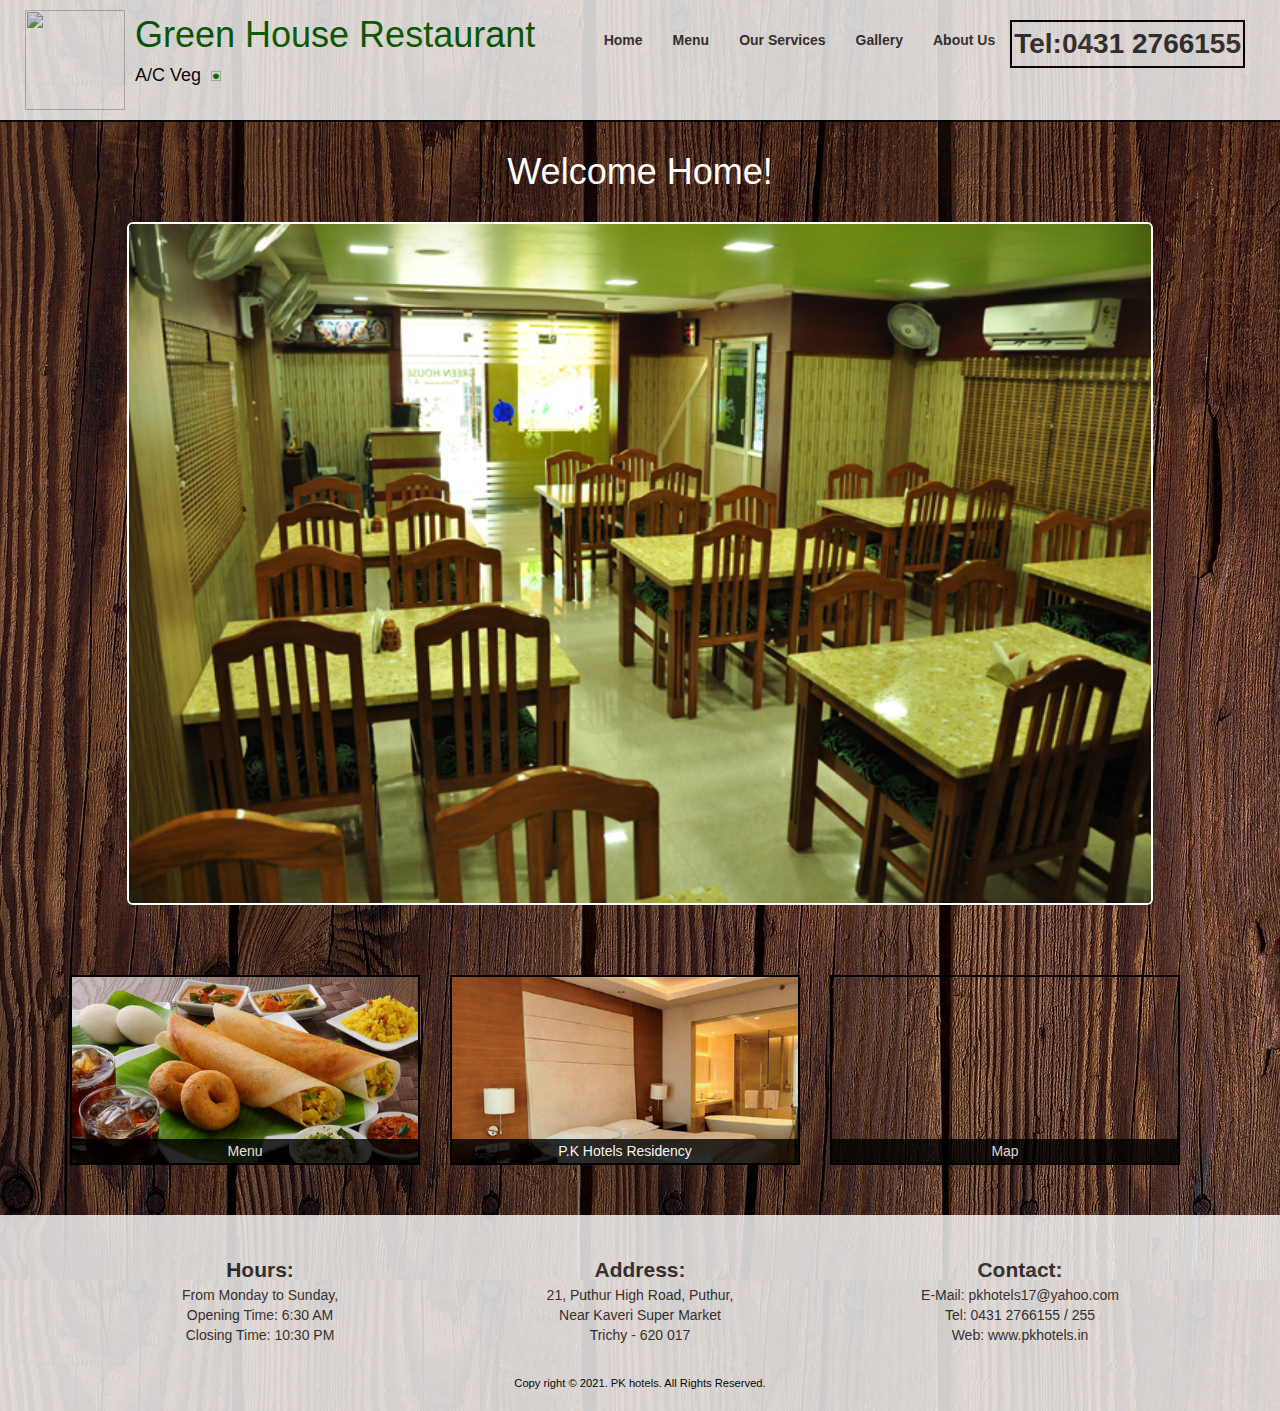
==== pkhotels.in/index.html @ d46cb765 "Restaurant Web Page" ====
<!DOCTYPE html>
<html>
<head>
	<meta charset="utf-8">
	<meta name="viewport" content="width=device-width, initial-scale=1">
	<meta http-equiv="X-UA-Compatible" content="IE-edge">
	<link rel="stylesheet" href="css/bootstrap.min.css">
	<link rel="stylesheet" href="css/styles.css">
	<title>Home - Green House Restaurant</title>
</head>
<body>
	<!--Start of Header-->
	<header id="head">
	<nav id="header-nav" class="navbar navbar-default">
      	<div class="container-fluid">
      		<div class="navbar-header">
      	<a href="index.html"><div class="main-logo pull-left visible-lg visible-md visible-sm"><img class="img-fluid" src="images/pklogo.png" height=100px width=100px></div>
     	<div class="navbar-brand"><h1>Green House Restaurant</h1><span class="ac">A/C Veg<img class="veg-icon" src="images/veg.png" height="10px" width="10px"></span></div></a>

     	<button type="button" class="navbar-toggle collapsed" data-toggle="collapse" data-target="#bs-example-navbar-collapse-1" aria-expanded="false">
        <span class="icon-bar"></span>
        <span class="icon-bar"></span>
        <span class="icon-bar"></span>
      	</button>
    </div>

    <!-- Collect the nav links, forms, and other content for toggling-->
    <a href="tel:0431 2766155"><span class="tel visible-md visible-lg visible-sm">Tel:0431 2766155</span></a>

    <div class="collapse navbar-collapse" id="bs-example-navbar-collapse-1">
      <ul class="nav navbar-nav">
      	<li class="dropdown"><a href="index.html"><span>Home</span></a></li>
        <li class="dropdown"><a href="pages/menu-categories.html"><span>Menu</span></a></li>
        <li class="dropdown"><a href="pages/our-services.html"><span>Our Services</span></a></li>
        <li class="dropdown"><a href="pages/gallery.html"><span>Gallery</span></a></li>
        <li class="dropdown"><a href="pages/about-us.html"><span>About Us</span></a></li>
      </ul>
    </div>
  	</nav>
	</header>
	<!--End of Header-->
<div class="phonetel container visible-xs"><a href="tel:0431 2766155"><span class="telephone">Tel:0431 2766155</span></a></div>
	<!--Start of main page-->
	<div class="subheading"><h1>Welcome Home!</h1></div>
	<div class="container">
		<div id="jambo">
			<img class="jumbotron col-lg-12 col-md-12 col-sm-12 col-xs-12 img-responsive" src="images/restaurent3.jpg" alt="restaurent3.jpg">
		</div>


		<div class="main-content row">
			<div  class="col-lg-4 col-md-4 col-sm-6 col-xs-12">
			<a href="pages/menu-categories.html">
				<div id="menu-tile">
				<img src="images/menu.png" width="350px"><span>Menu</span>
			</div></a>
			</div>
			<div  class="col-lg-4 col-md-4 col-sm-6 col-xs-12">
			<a href="pages/hotel.html"><div id="hotel-tile">
				<img src="images/hotel.jpg" width="350px"><span>P.K Hotels Residency</span>
			</div></a>
			</div>
			<div  class="col-lg-4 col-md-4 col-sm-12 col-xs-12">
			<a href="https://goo.gl/maps/fnaqjQgbsYsG92Uv5" target="_blank"><div id="map-tile">
				<iframe src="https://www.google.com/maps/embed?pb=!1m18!1m12!1m3!1d3918.879927458082!2d78.67449331386806!3d10.820499892291602!2m3!1f0!2f0!3f0!3m2!1i1024!2i768!4f13.1!3m3!1m2!1s0x3baaf59ee0160b1b%3A0x473c3b61372f1460!2zUC5LLiBIT1RFTFMuIOCuquCuvy7grpXgr4cuIOCuueCvi-Cun-CvjeCun-CusuCvjeCuuOCvjQ!5e0!3m2!1sen!2sin!4v1612881103239!5m2!1sen!2sin" width="100%" height="450px" frameborder="0" style="border:0;" allowfullscreen="" aria-hidden="false" tabindex="0"></iframe><span>Map</span>
			</div></a>
		</div>
		</div>
	</div>
	<!--End of Main content-->

	<!--Start of Footer-->

	<footer id="foot">
		<div class="container">
			<div class="col-lg-4 col-md-4 col-sm-12 col-xs-12">
				<p class="hours"><span>Hours:</span><br>
				From Monday to Sunday,<br>
				Opening Time: 6:30 AM<br>
				Closing Time: 10:30 PM</p>
			</div><hr class="visible-xs">

			<div class="col-lg-4 col-md-4 col-sm-12 col-xs-12">
				<p class="address"><span>Address:</span><br>
				21, Puthur High Road, Puthur,<br>
				Near Kaveri Super Market<br>
				Trichy - 620 017</p>
			</div><hr class="visible-xs">

			<div class="col-lg-4 col-md-4 col-sm-12 col-xs-12">
				<p class="contact"><span>Contact:</span><br>
				E-Mail: pkhotels17@yahoo.com<br>
				Tel: 0431 2766155 / 255<br>
				Web: www.pkhotels.in</p>
			</div>
		</div>
		<div class="copyright">Copy right &copy; 2021. PK hotels. All Rights Reserved.</div>
	</footer>
	<!--End of Footer-->
			
	<script src="js/jquery-2.1.4.min.js"></script>
  	<script src="js/bootstrap.min.js"></script>
  	<script src="js/script.js"></script>
</body>
</html>
---- pkhotels.in/css/styles.css ----
body {
	background: url("../images/wood-2045379_1920.jpg");
}

/* Start of Header*/
.row {
	width: 100%;
}
.navbar {
	background-color: white;
	opacity: 0.8;
	border-radius: 0;
	border: none;
	border-bottom: 2px solid black
}

.main-logo {
	margin: 10px;
}
.navbar-brand {
	float: left;
	height: auto; 

}

.pull-left {
	float: left;
}
.navbar-brand h1 {
	color: darkgreen;
	margin-top: 0px;
}
.navbar-brand span {
	color: black;
}
.veg-icon {
	margin-left: 10px;
}
.navbar-nav {
	float: right;
}
.tel {
	margin-top: 20px;
	margin-right: 20px;
	margin-bottom: 20px;
	float: right;
	font-size:2em;
	padding:2px;
	border: 2px solid black;
	color: #333333;
	font-weight: bold;
}
a:hover >.tel {
		color: red;
	}

.navbar-default .navbar-nav>li>a {
	color: #333333;
	font-weight: bold;
}

/* End of Header*/


/* Start of main content*/

.subheading {
	margin-top: 30px;
	text-align: center;
}
.subheading h1 {
	color: white;
}
.container .jumbotron {
    padding: 0px;
    margin: 20px auto 50px auto;
    border: 2px solid white;
}
#menu-tile,#hotel-tile,#map-tile {
	float: left;
	width: 100%;
	height:190px;
	margin: 20px auto 20px;
	border: 2px solid black;
	overflow: hidden;
	padding: 0px;
	position: relative;
}

#menu-tile span,#hotel-tile span,#map-tile span {
	position: absolute;
	right: 0;
	bottom: 0px;
	width: 100%;
	text-align: center;
	color: white;
	background-color: black;
	opacity: 0.8;
	padding: 2px;
}
a:hover >#menu-tile,a:hover >#hotel-tile,a:hover >#map-tile {
	border: 2px solid white;
}
a:active >#menu-tile,a:active >#hotel-tile {
  	padding: 10px;
  	box-shadow: 5px 10px white;
}
/* End of main content*/


/* Start of Footer*/

#foot {
	background-color: white;
	opacity: 0.8;
	padding: 20px;
	margin-top: 30px;
}
.hours,.address,.contact {
	width: 100%;
	text-align:center;
	padding: 20px;
}
.hours span,.address span,.contact span {
	font-size:1.5em;
	font-weight: bold;
} 
hr {
	display: block;
	height: 0px;
	width: 50%;
	font-weight: bold;
	border-top: 2px solid black;
}

.copyright {
	color: black;
	text-align: center;
	font-size: 0.8em;
}

/*End of Footer*/


/*Start of Menu Categories*/

.menu-categories {
	float: left;
	width: 100%;
	height: 115px;
	margin: 20px auto 20px;
	border: 2px solid black;
	overflow: hidden;
	padding: 0px;
	position: relative;
}

.menu-categories span {
	position: absolute;
	right: 0px;
	bottom: 0px;
	width: 100%;
	text-align: center;
	background-color: black;
	opacity: 0.8;
	color: white;
	padding: 2px;
}
a:active >.menu-categories {
  	padding: 10px;
  	box-shadow: 5px 10px white;
}
a:hover >.menu-categories {
	border: 2px solid white;
}
/* End of Menu Categories*/



/*Start of Our Services*/
.our-services {
	float: left;
	width: 100%;
	height: 280px;
	margin: 20px auto 20px;
	border: 2px solid black;
	overflow: hidden;
	padding: 0px;
	position: relative;
}
.our-services span {
	position: absolute;
	right: 0px;
	bottom: 0px;
	width: 100%;
	text-align: center;
	background-color: black;
	opacity: 0.8;
	color: white;
	padding: 2px;
}
a:active >.our-services {
  	padding: 10px;
  	box-shadow: 5px 10px white;
}
a:hover >.our-services {
	border: 2px solid white;
}
/*End of Our Services*/

/*Page Under Construction*/
.underconstruction {
	margin: -20px 0 -30px 0;
}

/*Start of Gallery*/
.gallery {
	float: left;
	width: 100%;
	height: 188px;
	margin: 20px auto 20px;
	border: 2px solid white;
	overflow: hidden;
	padding: 0px;
	position: relative;
}

/*End of Gallery*/




/*Start of About us*/
.about-us {
	margin: 20px auto 40px auto;
	background-color: white;
	opacity: 0.8;
	border-radius: 10px;
}
.para {
	text-align: justify;
	font-size: 2em;
	font-family: "Lobster","Arial","Sans";
	padding: 20px;
	width:90%;
	margin: 50px auto 50px auto;
}
.center {
  display: block;
  margin-left: auto;
  margin-right: auto;
}

.god {
	border: 2px solid black;
}
/*End of About Us*/




@media (max-width: 767px) {
	.navbar-nav {
		float: none;
	}
	#header-nav {
		height: auto;
	}
	.navbar-brand h1 {
		font-size: 1.5em;
	}
	button.navbar-toggle {
	clear:both;
	margin-top: -40px;
	}
	.dropdown {
	text-align: center;
	}
	.phonetel {
		text-align: center;
		width: 80%;
		background-color: white;
		opacity: 0.8;
		border: 2px solid black;
	}
	.telephone {
		font-size:2em;
		opacity: 0.8;
		padding:5px;
		color: #333333;
		font-weight: bold;
	}
	a:hover {
	text-decoration: none;
	}
	a:hover >.telephone,a:hover >.tel {
		color: red;
	}
	
	#menu-tile,#hotel-tile,#map-tile {
	float: none;
	text-align: center;
	width: 325px;
	}

	.menu-categories {
		float: none;
		text-align: center;
		width: 310px;
		height: 175px;
	}
	.our-services {
		float: none;
		text-align: center;
		width: 310px;
		height: 200px;
	}
	.gallery {
		float: none;
		text-align: center;
		width: 310px;
		height: 175px;
	}
	.about-us {
		width:90%;
		text-align: center;
	}
	.para {
		font-size: 1.4em;
	}


}
@media (min-width: 768px) and (max-width: 991px) {
	.gallery {
		float: none;
		text-align: center;
		width: 310px;
		height: 205px;
	}
	.our-services {
		height: 220px;
	}
}

@media (min-width: 1200px) {
	.col-lg-12 {
    width: 90%;
    float: none;
	}
	.menu-categories {
		height: 145px;
	}
	.our-services {
		height: 350px;
	}

	.gallery {
		height: 230px;
	}
}
@media (min-width: 768px) {
	.navbar-nav>li>a {
    padding-top: 30px;
    padding-bottom: 15px;
	}
}

li.dropdown>a:hover>span {
		color: red;
}
a:hover h1,a:hover span,a:active h1,a:active span {
	color: red;
}
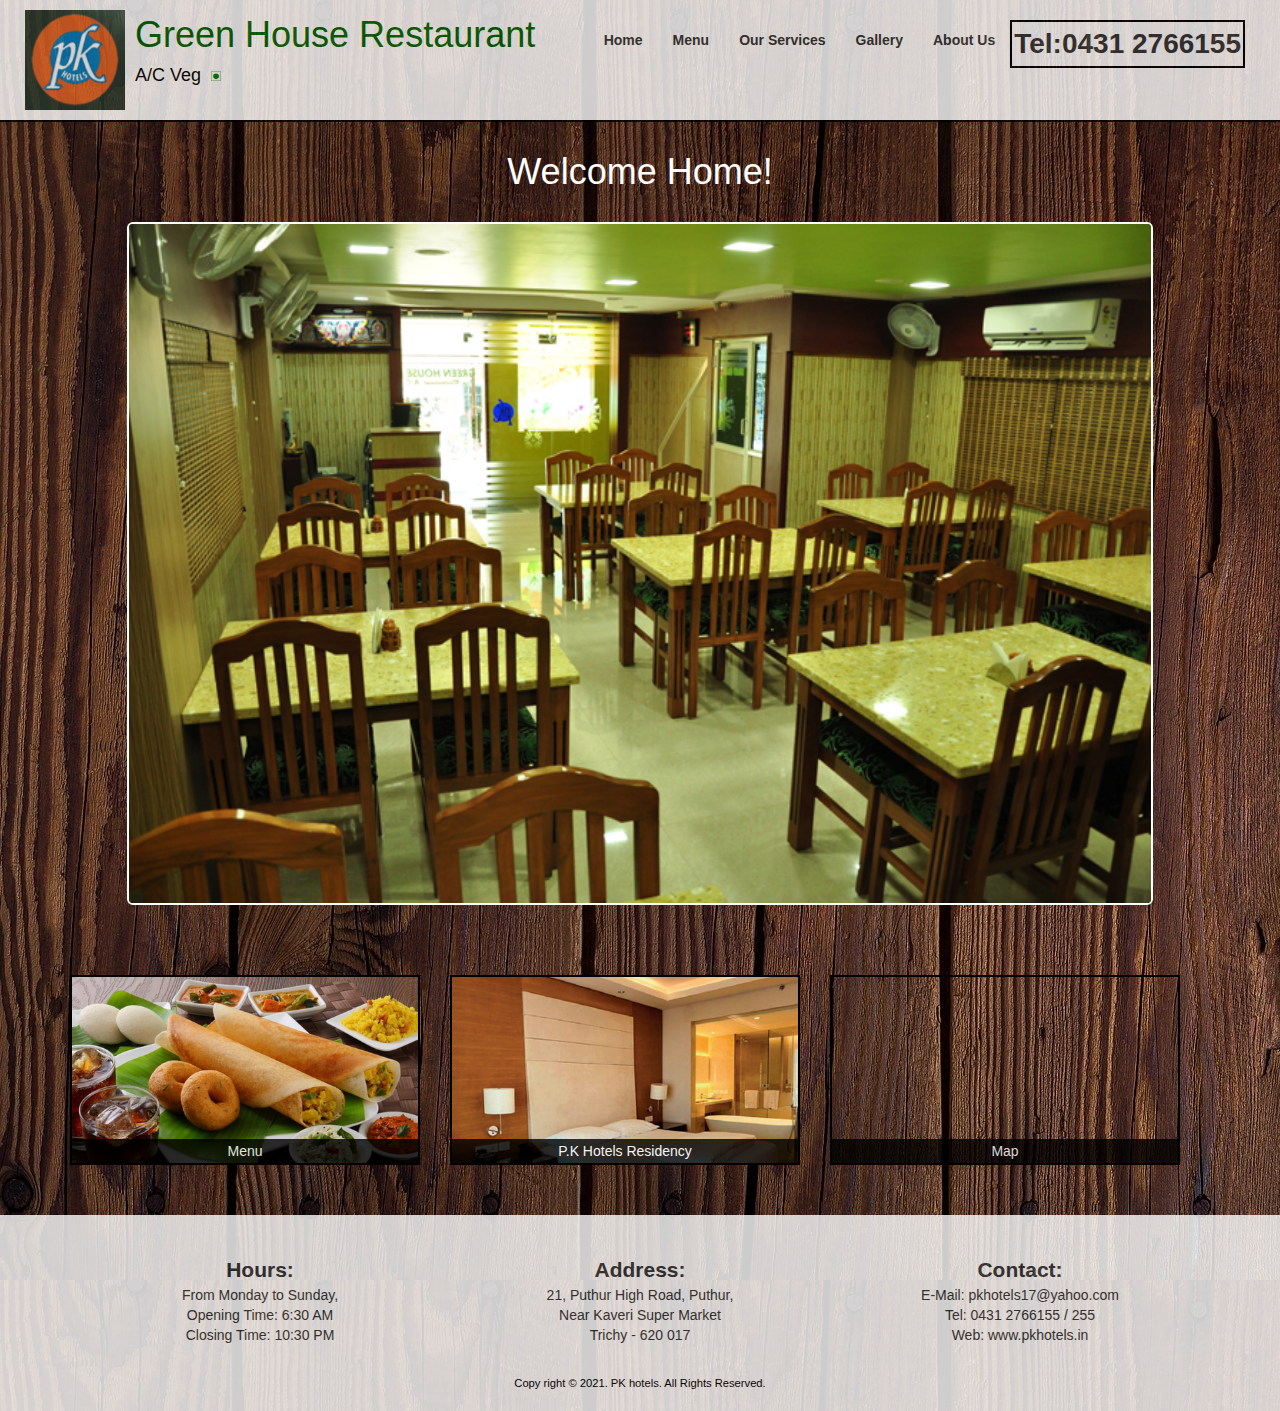
==== commit abed8c95: "Update index.html" ====
--- a/pkhotels.in/index.html
+++ b/pkhotels.in/index.html
@@ -14,7 +14,7 @@
 	<nav id="header-nav" class="navbar navbar-default">
       	<div class="container-fluid">
       		<div class="navbar-header">
-      	<a href="index.html"><div class="main-logo pull-left visible-lg visible-md visible-sm"><img class="img-fluid" src="images/pklogo.png" height=100px width=100px></div>
+      	<a href="index.html"><div class="main-logo pull-left visible-lg visible-md visible-sm"><img class="img-fluid" src="images/pklogo.PNG" height=100px width=100px></div>
      	<div class="navbar-brand"><h1>Green House Restaurant</h1><span class="ac">A/C Veg<img class="veg-icon" src="images/veg.png" height="10px" width="10px"></span></div></a>
 
      	<button type="button" class="navbar-toggle collapsed" data-toggle="collapse" data-target="#bs-example-navbar-collapse-1" aria-expanded="false">
@@ -102,4 +102,4 @@
   	<script src="js/bootstrap.min.js"></script>
   	<script src="js/script.js"></script>
 </body>
-</html>+</html>
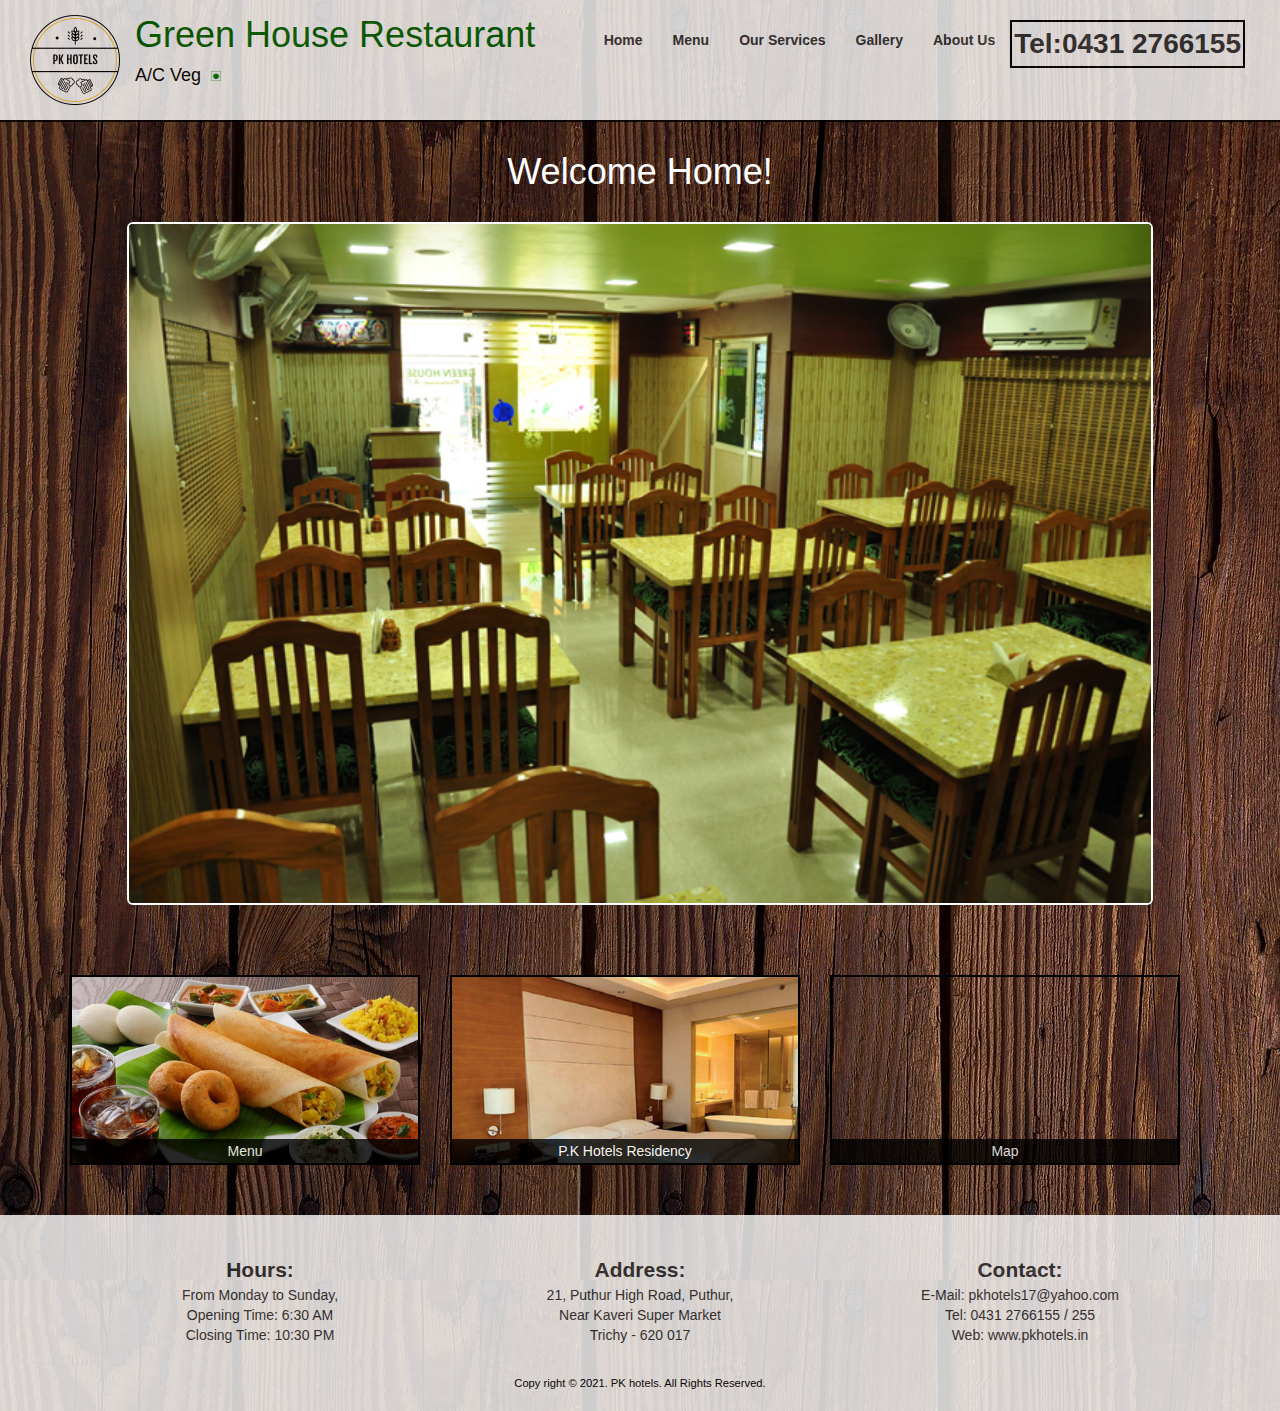
==== commit cd4cc79f: "Update index.html" ====
--- a/pkhotels.in/index.html
+++ b/pkhotels.in/index.html
@@ -14,7 +14,7 @@
 	<nav id="header-nav" class="navbar navbar-default">
       	<div class="container-fluid">
       		<div class="navbar-header">
-      	<a href="index.html"><div class="main-logo pull-left visible-lg visible-md visible-sm"><img class="img-fluid" src="images/pklogo.PNG" height=100px width=100px></div>
+      	<a href="index.html"><div class="main-logo pull-left visible-lg visible-md visible-sm"><img class="img-fluid" src="images/pklogo.png" height=100px width=100px></div>
      	<div class="navbar-brand"><h1>Green House Restaurant</h1><span class="ac">A/C Veg<img class="veg-icon" src="images/veg.png" height="10px" width="10px"></span></div></a>
 
      	<button type="button" class="navbar-toggle collapsed" data-toggle="collapse" data-target="#bs-example-navbar-collapse-1" aria-expanded="false">
